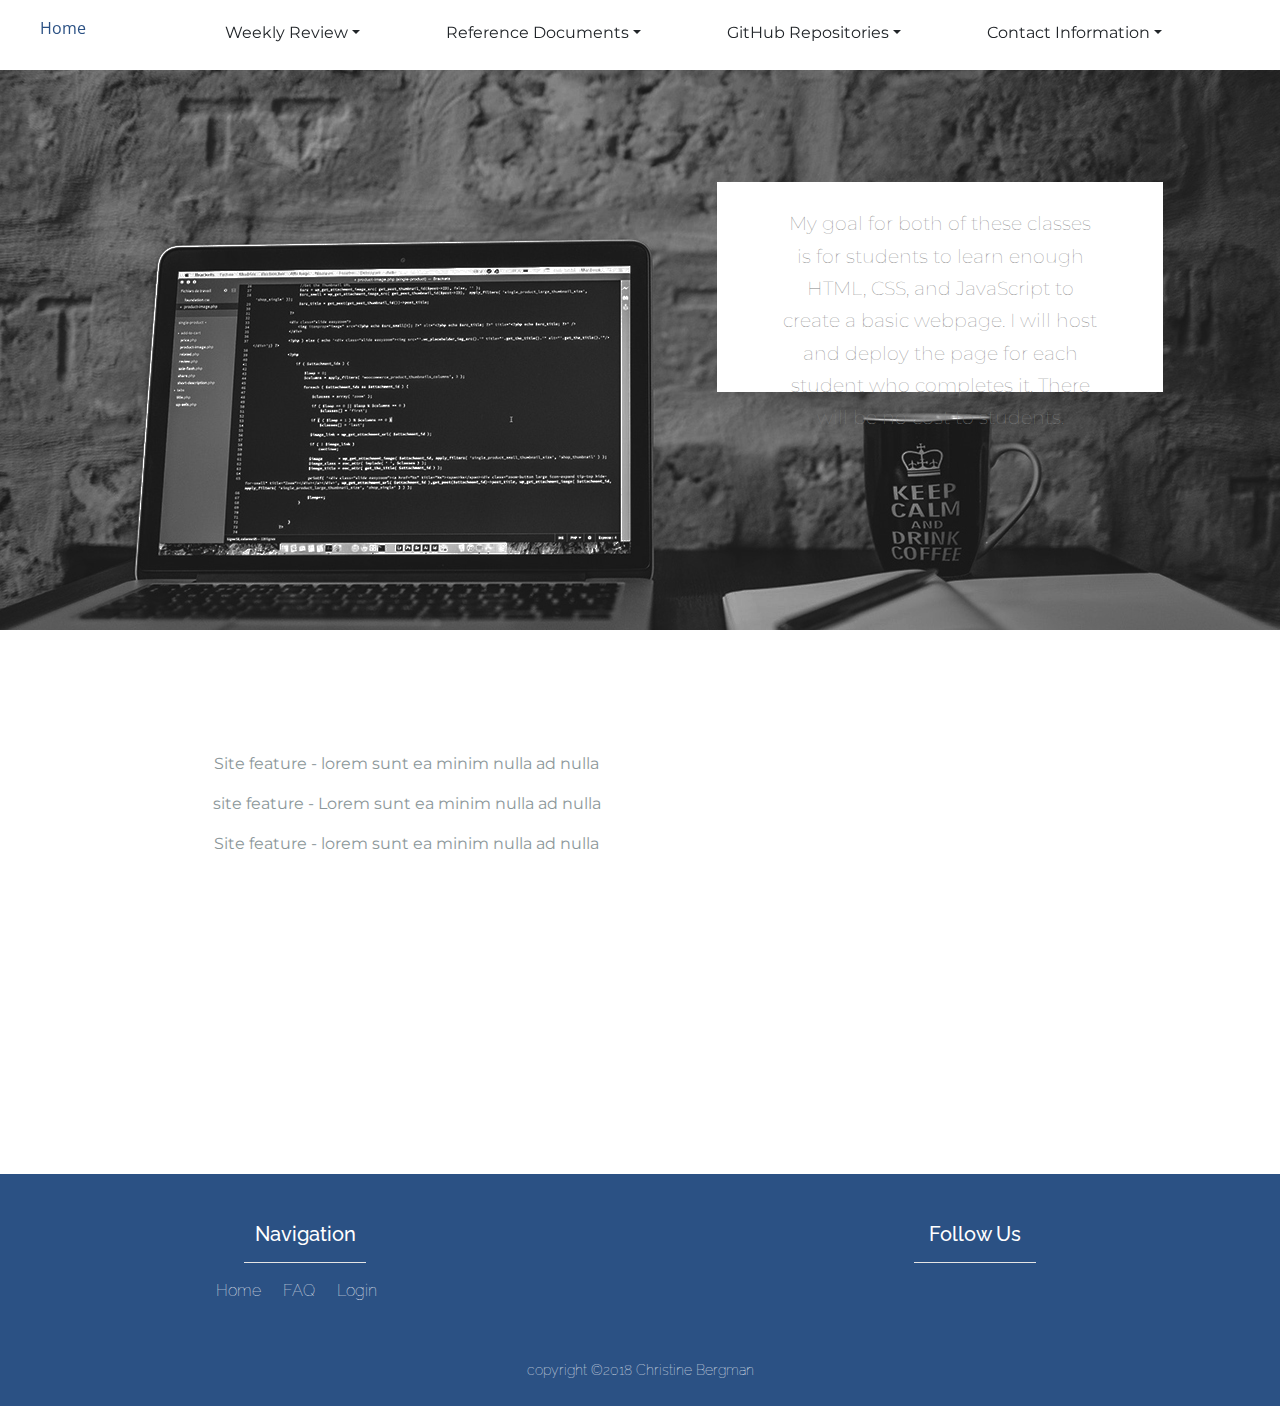
==== index.html @ e06fed04 "revise css and html pages with bs" ====
<!DOCTYPE html>
<html>

<head>
  <meta charset="utf-8" />
  <meta http-equiv="X-UA-Compatible" content="IE=edge">
  <title>Coding at EVPP</title>
  <meta name="viewport" content="width=device-width, initial-scale=1">
  <link href="https://fonts.googleapis.com/css?family=Raleway:300,400" rel="stylesheet">
  <link href="https://fonts.googleapis.com/css?family=Open+Sans:300,400" rel="stylesheet">
  <link href="https://fonts.googleapis.com/css?family=Montserrat:300,400" rel="stylesheet">
  <script src="https://cdnjs.cloudflare.com/ajax/libs/jquery/3.3.1/jquery.js"></script>
  <link rel="stylesheet" href="https://use.fontawesome.com/releases/v5.6.1/css/all.css" integrity="sha384-gfdkjb5BdAXd+lj+gudLWI+BXq4IuLW5IT+brZEZsLFm++aCMlF1V92rMkPaX4PP"
    crossorigin="anonymous">
  <link rel="stylesheet" href="https://maxcdn.bootstrapcdn.com/bootstrap/4.0.0/css/bootstrap.min.css" integrity="sha384-Gn5384xqQ1aoWXA+058RXPxPg6fy4IWvTNh0E263XmFcJlSAwiGgFAW/dAiS6JXm"
    crossorigin="anonymous">
  <link rel="stylesheet" type="text/css" media="screen" href="style.css" />
  <link rel="stylesheet" href="https://cdnjs.cloudflare.com/ajax/libs/animate.css/3.7.0/animate.min.css">

</head>

<body>
  <div class="container-fluid">
    <div class="nav-header sticky-top">
      <nav class="navbar navbar-expand-lg sticky-top">
          <li class="nav-item ml-2" style="list-style-type: none; margin-bottom: 25px;">
              <a class="nav-link main-nav home" href="index.html">Home</a>
            </li>
        <button class="navbar-toggler bg-dark text-white" type="button" data-toggle="collapse" data-target="#navbarSupportedContent"
          aria-controls="navbarSupportedContent" aria-expanded="false" aria-label="Toggle navigation">
          <span class="navbar-toggler-icon"></span>
        </button>

        <div class="collapse navbar-collapse" id="navbarSupportedContent">
          <ul class="navbar-nav ml-auto mr-4">         
         
            <li class="nav-item dropdown">
                <p class="nav-link dropdown-toggle" data-toggle="dropdown" role="button" aria-haspopup="true"
                  aria-expanded="false">Weekly Review</p>
                <div class="dropdown-menu">
                  <a class="dropdown-item" href="week1review.html">weeks 1-3</a>
                </div>
              </li>    
              <li class="nav-item dropdown">
                  <p class="nav-link dropdown-toggle" data-toggle="dropdown" role="button" aria-haspopup="true"
                    aria-expanded="false">Reference Documents</p>
                  <div class="dropdown-menu">
                    <a class="dropdown-item" href="html.html">HTML</a>
                    <a class="dropdown-item" href="css.html">CSS</a>
                  </div>
                </li>    
            <li class="nav-item dropdown">
                <p class="nav-link dropdown-toggle" data-toggle="dropdown" role="button" aria-haspopup="true"
                  aria-expanded="false">GitHub Repositories</p>
                <div class="dropdown-menu">
                  <a class="dropdown-item" href="https://github.com/wingchunkf/transitions">JS transitions/Audio</a>
                </div>
              </li>    
         
      <li class="nav-item dropdown">
          <p class="nav-link dropdown-toggle" data-toggle="dropdown" role="button" aria-haspopup="true"
            aria-expanded="false">Contact Information</p>
          <div class="dropdown-menu">
            <a class="dropdown-item" href="mailto:bergmanca@evsd.org">bergmanca@evsd.org</a>
          </div>
        </li> 
          
          </ul>
        </div>
      </nav>
    </div>

    <div class="header">
      <div class="row d-flex justify-content-center">
          <div class="row text-content">
              <div class="col-lg-6"></div>
              <div class="text col-lg-4 goal">        
                  <p class="px-5 my-3 goal-text">My goal for both of these classes is for students to learn enough HTML, CSS, and JavaScript to create a basic
                    webpage.
                    I will host and deploy the page for each student who completes it. There will be no cost to students.
                  </p>
              </div>
            </div>
          </div>
        </div>
      </div>

      <form class="login-register">
        <div class="row d-flex justify-content-center">
          <div class="login col-lg-5 mr-3">
            <h4 class="mt-5 mb-4">Login</h4>
            <div class="row d-flex justify-content-center">
              <input type="email" placeholder="Email" id="email" autocomplete="login-email">
            </div>

            <div class="row d-flex justify-content-center">
              <input type="password" placeholder="Password" name="password" id="password" autocomplete="user-password">
            </div>

            <div class="form-check pt-2">
              <input type="checkbox" class="form-check-input" id="exampleCheck1">
              <label class="form-check-label mr-5" for="exampleCheck1">Remember me</label>
              <p class="ml-3"><a href="#" class="password-link">Forgot password?</a></p>
            </div>
            <div class="row">
              <button class="login-button py-2 mb-2 mt-4" type="submit" value="Submit" id="login-submit">Log In</button>
            </div>
          </div>

          <div class="register col-lg-5">
            <div class="row">
              <div class="registration col mr-2">
                <h4 class="mt-3 mb-4">Register - It's free!</h4>
              </div>
            </div>
            <div class="row d-flex justify-content-center">
              <input type="text" placeholder="First Name" id="firstName" autocomplete="user-names" required>
            </div>
            <div class="row d-flex justify-content-center">
              <input type="text" placeholder="Last Name" id="lastName" autocomplete="user-last-name">
            </div>
            <div class="row d-flex justify-content-center">
              <input type="email" placeholder="Email" id="registration-email" autocomplete="users-email">
            </div>
            <div class="row d-flex justify-content-center">
              <input type="password" placeholder="Password" name="password" id="registration-password">
            </div>
            <div class="row">
              <button class="registration-button py-2 px-2 my-3" type="text" value="Register" id="registration-submit">Register</button>
            </div>
          </div>
        </div>
    </div>
  </div>
  </form>

  <div class="main-content">
    <div class="row">
      <div class="col-lg-8 info-card">       
        <h3 class="my-4"></h3>
        <p>Site feature - lorem sunt ea minim nulla ad nulla</p>
        <p>site feature - Lorem sunt ea minim nulla ad nulla</p>
        <p>Site feature - lorem sunt ea minim nulla ad nulla</p>    
      </div>
    </div>
  </div>
  </div>

  <footer>
    <div class="row d-flex justify-content-center">
      <div class="col-lg-3 mt-lg-5" id="footer-link">
        <h5>Navigation</h5>
        <hr>
        <a href="#">Home</a>
        <a href="#">FAQ</a>
        <a href="#">Login</a>
      </div>
      <div class="col-lg-3 mt-lg-33">
      
      </div>
      <div class="col-lg-3 mt-lg-5 footer-social-media">
        <h5 class="mb-lg-3">Follow Us</h5>
        <hr>
        <i class="fab fa-twitter pr-3"></i>
        <i class="fab fa-facebook-f pr-3"></i>
        <i class="fab fa-linkedin-in pr-3"></i>
        <i class="fab fa-instagram"></i>
      </div>
    </div>
    <p class="copyright mt-lg-5">copyright &copy;2018 Christine Bergman</p>
  </footer>
  </div>

 
  <script src="https://code.jquery.com/jquery-3.2.1.slim.min.js" integrity="sha384-KJ3o2DKtIkvYIK3UENzmM7KCkRr/rE9/Qpg6aAZGJwFDMVNA/GpGFF93hXpG5KkN"
    crossorigin="anonymous"></script>
  <script src="https://cdnjs.cloudflare.com/ajax/libs/popper.js/1.12.9/umd/popper.min.js" integrity="sha384-ApNbgh9B+Y1QKtv3Rn7W3mgPxhU9K/ScQsAP7hUibX39j7fakFPskvXusvfa0b4Q"
    crossorigin="anonymous"></script>
  <script src="https://maxcdn.bootstrapcdn.com/bootstrap/4.0.0/js/bootstrap.min.js" integrity="sha384-JZR6Spejh4U02d8jOt6vLEHfe/JQGiRRSQQxSfFWpi1MquVdAyjUar5+76PVCmYl"
    crossorigin="anonymous"></script>
    <script src="main.js"></script>
</body>

</html>
---- style.css ----
body {
  font-family: 'Montserrat', Sans-Serif;
  margin-left: -15px;
  margin-right: -15px;
  overflow-x: hidden;
  overflow-y: auto;
}

html {
  scroll-behavior: smooth;
}

.header {
  height: 35rem;
  background: url('images/applemd.jpg') center;
  background-position-y: 40%;
  background-repeat: no-repeat;
  color: white;
  position: relative;
  display: flex;
  justify-content: center; 
  align-items: center;  
}

.header h1, h5 {
  color: white;
  display: flex;
  justify-content: center;
}

.nav-header {
  height: 70px;
}

a.main-nav {
  color: #2b5184;
  font-family: 'Open Sans', sans-serif;
  transition: all 0.3s ease-in-out;
  border-bottom: 1px solid transparent;
}

#link2:hover, #link1:hover {
  opacity: 0.5;
}

.register-link {
  background: #2b5184;
  border-radius: 5px;
}

.register-link:hover {
  background: #3869aa !important;
  color: white !important;
}

a.register-link {
  color: white;
}

.navbar {
  transition: all 0.3s ease-in;
}

/* login and registration divs */

form {
  margin: 0 auto;
  width: 100%;
}

.login-register {
  width: 60%;
  margin: 0 auto;  
  color: #8c979a;
  text-align: center;
}

.login, .register {
  background: white;
  border-radius: 4px;
  padding: 15px 0;
  opacity: 0.5;
  transition: background-color ease-in 0.3s;
}

.registration, .login {
  padding-top: 1.5rem;
}

.login {
  margin-top: 2rem 0;
}

.password-link {
  color: #8c979a !important;
}

.password-link:hover, .password-link:active {
  color: #2b5184 !important;
  text-decoration: none;
}

input[type=password], input[type=email], input[type=text] {
  color: #1c7f9b;
  font-family: inherit;
  font-size: 18px;
  padding: 3px;
  margin-bottom: 15px; 
  width: 55%;
}

input::placeholder {
  font-family: 'Raleway:300';
  font-size: 16px !important;
  padding: 3px 0 0 0;
}

.form-check, .form-check p {
  display: inline-block;
  font-size: 14px !important;
}

.login-button, .registration-button {
  width: 8rem;
  background: #b5bcbe;
  color: white;
  font-weight: bold;
  border: transparent;
  margin: 0 auto;
  transition: all ease-in 0.2s;
}

.login-button:hover, .login-button:active, .registration-button:hover, .registration-button:active {
  box-shadow:  0px 3px 15px rgba(0,0,0,0.2);
  background-color: #7e868e;
}

.login, .register, .login-register {
  display: none;
}

.invalid {
  border: 1px solid red;
}



.nav-item {
  padding-right: 70px;
}

input::placeholder {
  font-family: 'Open Sans', sans-serif;
  font-size: 20px;
  margin-bottom: 0;
  padding-bottom: 0;
}

.input-group>.custom-select:not(:last-child),
.input-group>.form-control:not(:last-child) {
  border-top-right-radius: 5px;
  border-bottom-right-radius: 5px;
}

.fas.fa-search {
  background-color: #d3bba7;
  color: white;
  border-radius: 5px;
  font-size: 30px;
  transition: all 0.3s ease-in;
}

.fas.fa-search:hover {
  opacity: 0.7;
}

.home-link {
  font-weight: bold;
}

.main-content, .faq-page {
  width: 100%;
  height: 34rem;
  margin: 0 auto;
  background-position: 0 14%;
  position: relative;
}

.faq-page {
  height: 45rem;
}

.info-card {
  height: 20rem;  
  color: #8c979a;
  text-align: center;
  position: absolute;
  top: 18%;
}

footer {
  background-color: #2b5184;
  background-image: url("https://www.transparenttextures.com/patterns/dark-leather.png");
  color: white;
  height: 14.5rem;
  text-align: center;
  margin-bottom: 0 !important;
  padding-bottom: 0 !important;
  font-family: 'Raleway', sans-serif;
  font-weight: lighter;
}

.footer-social-media i {
  transition: all 0.3s ease-in;
  font-size: 22px;
}

.footer-social-media i:hover {
  opacity: 0.5;
}

#footer-link a {
  padding-right: 18px;
  color: white !important;
  transition: all 0.3s ease-in;
  margin-top: -100px;
}

#footer-link a:hover {
  opacity: 0.5;
}

hr {
  background-color: white !important;
  width: 40%;
}

.copyright {
  text-align: center;
  font-size: 14px;
}

.no-padding {
  padding: 0 !important;
}

.search-input {
  cursor: pointer;
}

.navbar-toggler-icon {
  color: #2b5184;
}

.btn-lg {
  background: #1e395e;
  color: white;
  border: transparent;
  transition: all 0.3s ease-in-out;
  box-shadow: 0px 3px 15px rgba(0, 0, 0, 0.2);
}

.btn-lg:hover,
.btn-lg:active {
  transform: scale(1.1);
  border: transparent;
  box-shadow: 3px 6px 18px rgba(0, 0, 0, 0.2);
  background: #2b5184;
  background: -webkit-linear-gradient(to right, #2b5184, #373B44);
  background: linear-gradient(to right, #2b5184, #373B44);
}

@media (max-width: 992px) {
  #link1,
  #link2,
  #link3 {
    color: white;
    padding: 0 !important;
    margin: 15px 0 5px 5px;
  }

  #link3 {
    background-color: transparent;
  }
}

/* map page */

#map {  
  top: 0;
  bottom:0; 
  right: 0;
  /* width: 40%;  */
  transition: all 0.3s; 
  height: 700px;
  overflow: visible;
 display: inline-block;
}

a.mapboxgl-ctrl-logo {
  display: none !important;
}

/* attempt to overcome nonsticky navbar on maps page */

.sticky-top {
  position: sticky !important;
}

#sticky-nav {
  position: sticky !important;
}

/* property image */





.goal-text {
  padding-top: 10px;
  max-height: 210px;
  font-family: 'Montserrat', sans-serif;
  font-weight: lighter;
  text-align: center;
  color: gray;
  line-height: 1.7;
}

.goal {
  margin-top: 2rem;
  margin-left: 4.8rem;
  background: white;
  height: 210px;
  line-height: 1.6;
  font-size: 19px;  

}

.text-content {
  margin-top: -12%;
}

.paragraph {
  margin-top: 5.5rem;
}
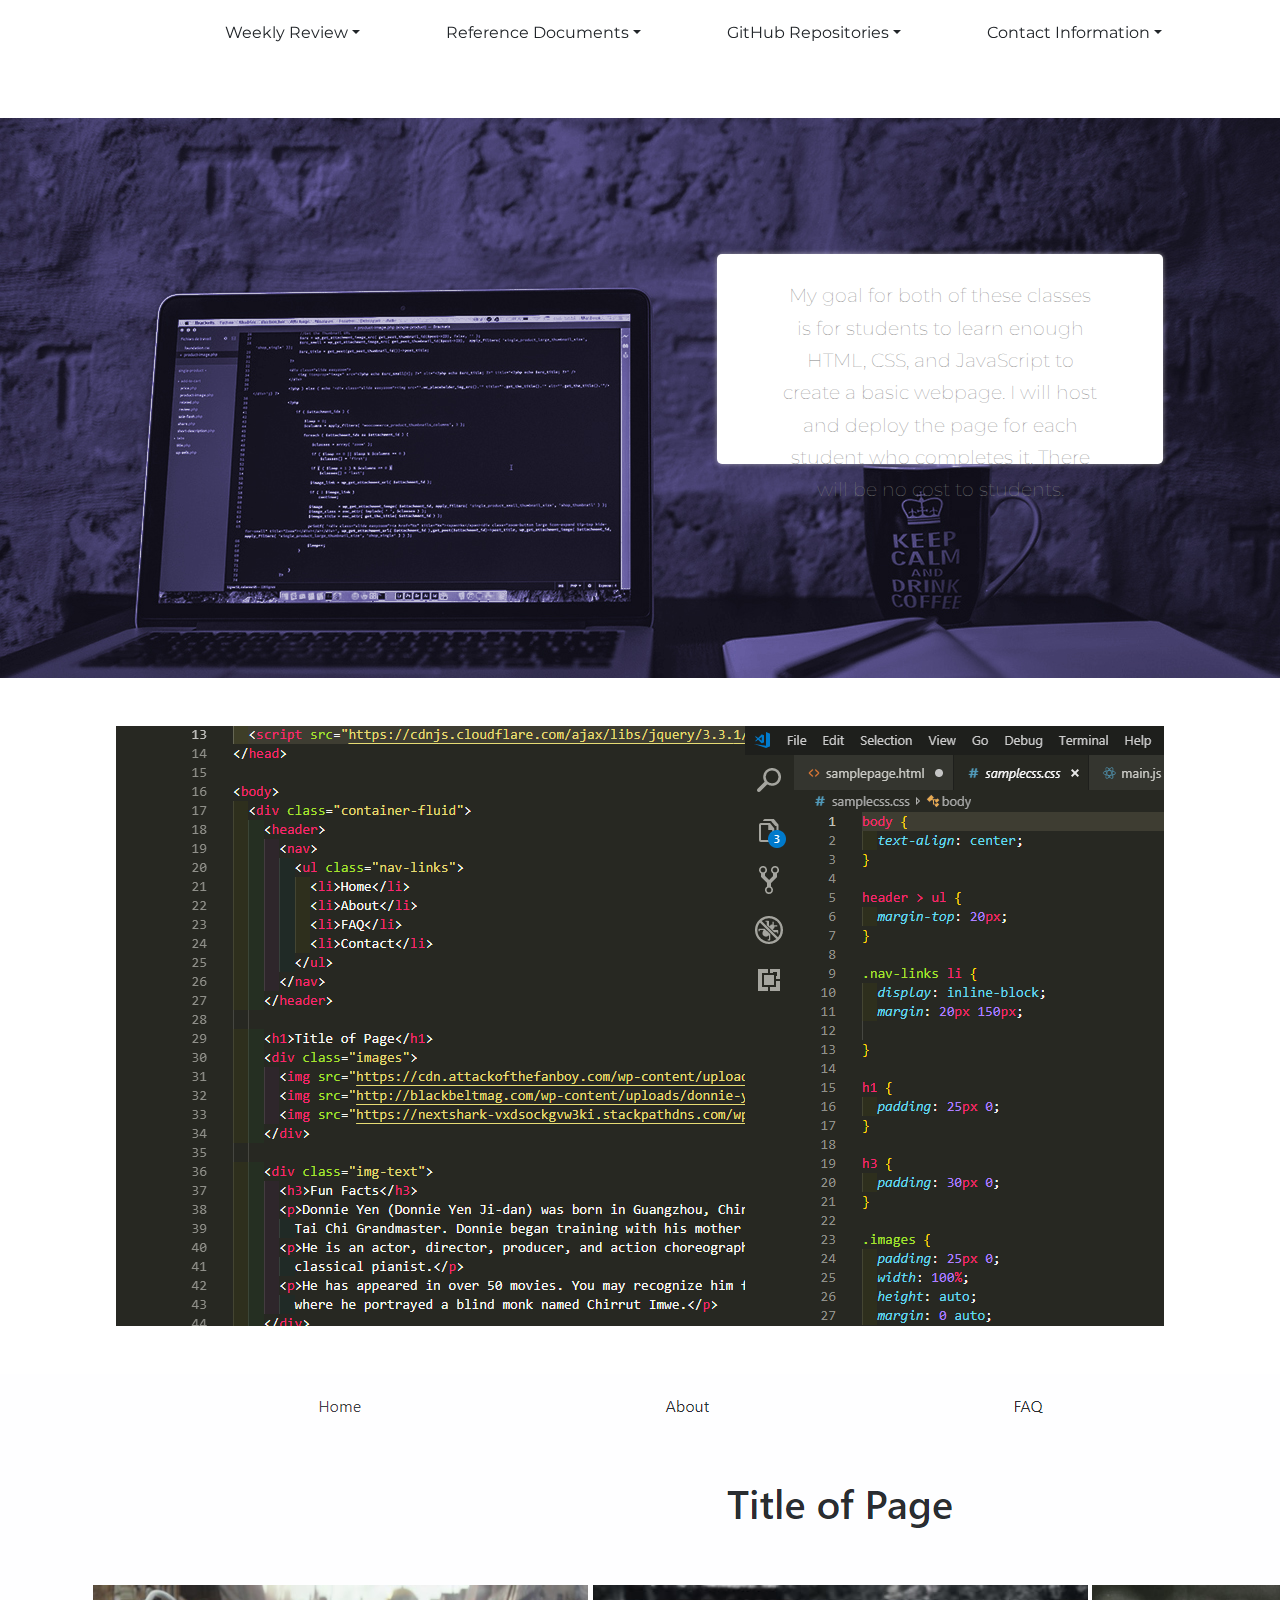
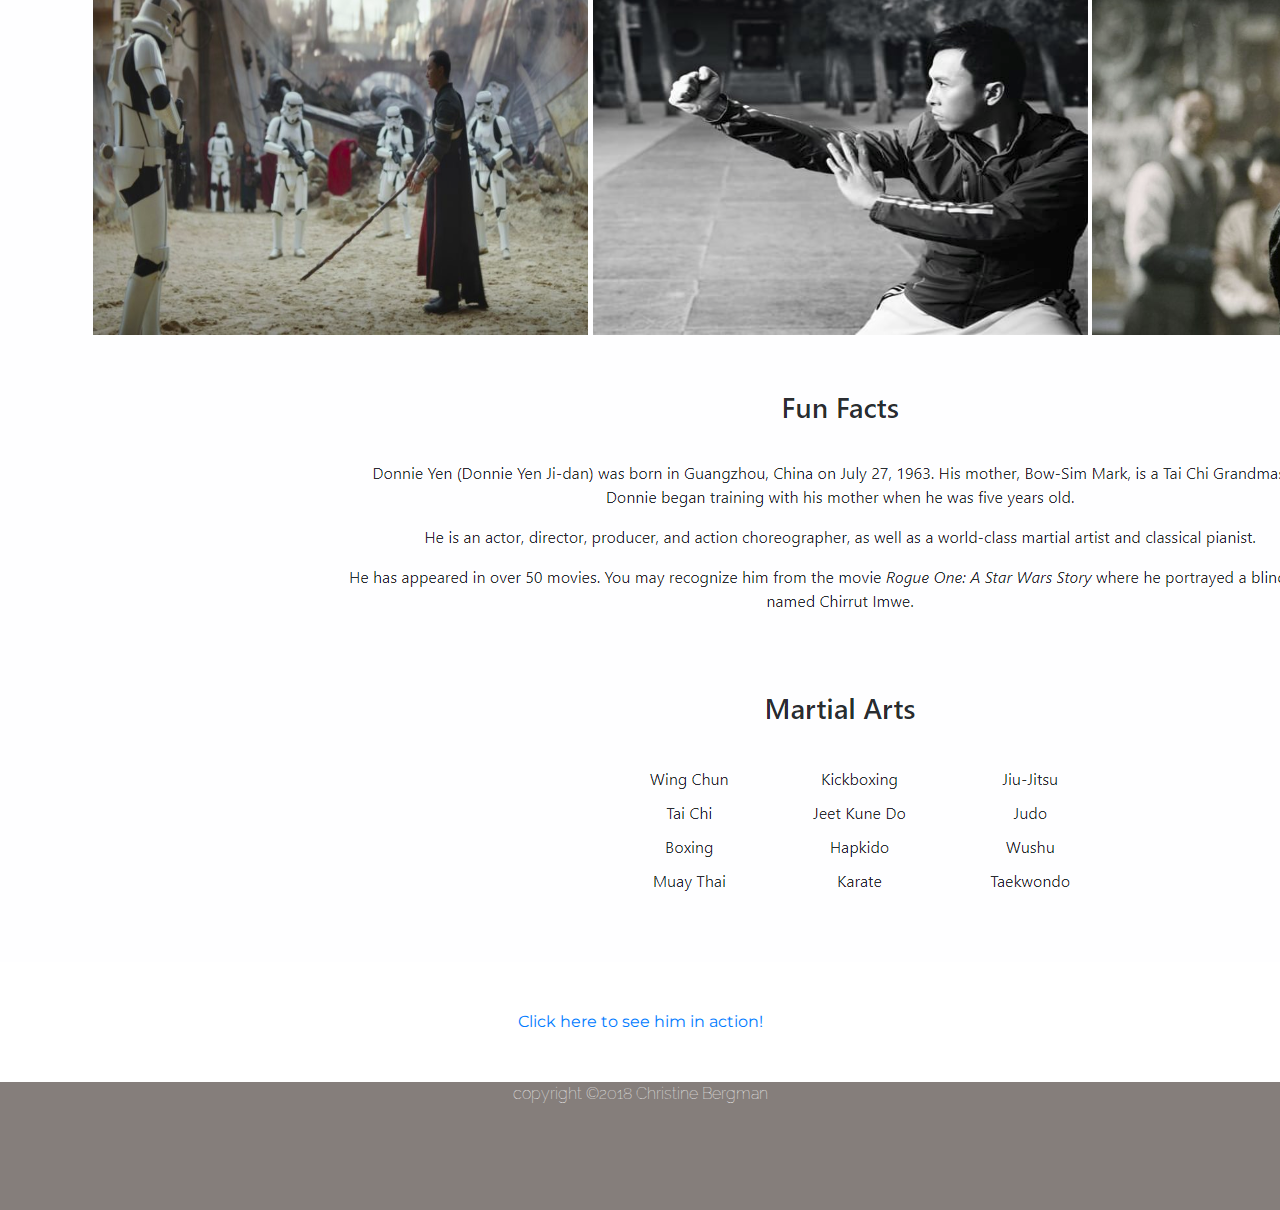
==== commit 22c0d6b3: "add sample page and code" ====
--- a/index.html
+++ b/index.html
@@ -23,131 +23,139 @@
   <div class="container-fluid">
     <div class="nav-header sticky-top">
       <nav class="navbar navbar-expand-lg sticky-top">
-          <li class="nav-item ml-2" style="list-style-type: none; margin-bottom: 25px;">
-              <a class="nav-link main-nav home" href="index.html">Home</a>
-            </li>
-        <button class="navbar-toggler bg-dark text-white" type="button" data-toggle="collapse" data-target="#navbarSupportedContent"
+        <li class="nav-item ml-2" style="list-style-type: none; margin-bottom: 25px;">
+          <a class="nav-link main-nav home" href="index.html">Home</a>
+        </li>
+        <button class="navbar-toggler bg-dark" type="button" data-toggle="collapse" data-target="#navbarSupportedContent"
           aria-controls="navbarSupportedContent" aria-expanded="false" aria-label="Toggle navigation">
           <span class="navbar-toggler-icon"></span>
         </button>
 
         <div class="collapse navbar-collapse" id="navbarSupportedContent">
-          <ul class="navbar-nav ml-auto mr-4">         
-         
+          <ul class="navbar-nav ml-auto mr-4">
             <li class="nav-item dropdown">
-                <p class="nav-link dropdown-toggle" data-toggle="dropdown" role="button" aria-haspopup="true"
-                  aria-expanded="false">Weekly Review</p>
-                <div class="dropdown-menu">
-                  <a class="dropdown-item" href="week1review.html">weeks 1-3</a>
-                </div>
-              </li>    
-              <li class="nav-item dropdown">
-                  <p class="nav-link dropdown-toggle" data-toggle="dropdown" role="button" aria-haspopup="true"
-                    aria-expanded="false">Reference Documents</p>
-                  <div class="dropdown-menu">
-                    <a class="dropdown-item" href="html.html">HTML</a>
-                    <a class="dropdown-item" href="css.html">CSS</a>
-                  </div>
-                </li>    
+              <p class="nav-link dropdown-toggle" data-toggle="dropdown" role="button" aria-haspopup="true"
+                aria-expanded="false">Weekly Review</p>
+              <div class="dropdown-menu mx-auto">
+                <a class="dropdown-item" href="week1review.html">weeks 1-3</a>
+              </div>
+            </li>
             <li class="nav-item dropdown">
-                <p class="nav-link dropdown-toggle" data-toggle="dropdown" role="button" aria-haspopup="true"
-                  aria-expanded="false">GitHub Repositories</p>
-                <div class="dropdown-menu">
-                  <a class="dropdown-item" href="https://github.com/wingchunkf/transitions">JS transitions/Audio</a>
-                </div>
-              </li>    
-         
-      <li class="nav-item dropdown">
-          <p class="nav-link dropdown-toggle" data-toggle="dropdown" role="button" aria-haspopup="true"
-            aria-expanded="false">Contact Information</p>
-          <div class="dropdown-menu">
-            <a class="dropdown-item" href="mailto:bergmanca@evsd.org">bergmanca@evsd.org</a>
-          </div>
-        </li> 
-          
+              <p class="nav-link dropdown-toggle" data-toggle="dropdown" role="button" aria-haspopup="true"
+                aria-expanded="false">Reference Documents</p>
+              <div class="dropdown-menu">
+                <a class="dropdown-item" href="html.html">HTML</a>
+                <a class="dropdown-item" href="css.html">CSS</a>
+              </div>
+            </li>
+            <li class="nav-item dropdown">
+              <p class="nav-link dropdown-toggle" data-toggle="dropdown" role="button" aria-haspopup="true"
+                aria-expanded="false">GitHub Repositories</p>
+              <div class="dropdown-menu">
+                <a class="dropdown-item" href="https://github.com/wingchunkf/transitions">JS transitions/Audio</a>
+              </div>
+            </li>
+
+            <li class="nav-item dropdown">
+              <p class="nav-link dropdown-toggle" data-toggle="dropdown" role="button" aria-haspopup="true"
+                aria-expanded="false">Contact Information</p>
+              <div class="dropdown-menu">
+                <a class="dropdown-item">bergmanca@evsd.org</a>
+              </div>
+            </li>
           </ul>
         </div>
       </nav>
     </div>
 
-    <div class="header">
+    <div class="header mt-5 pt-5">
       <div class="row d-flex justify-content-center">
-          <div class="row text-content">
-              <div class="col-lg-6"></div>
-              <div class="text col-lg-4 goal">        
-                  <p class="px-5 my-3 goal-text">My goal for both of these classes is for students to learn enough HTML, CSS, and JavaScript to create a basic
-                    webpage.
-                    I will host and deploy the page for each student who completes it. There will be no cost to students.
-                  </p>
-              </div>
-            </div>
+        <div class="row text-content">
+          <div class="col-lg-6"></div>
+          <div class="text col-lg-4 goal">
+            <p class="px-5 my-3 goal-text">My goal for both of these classes is for students to learn enough HTML, CSS,
+              and JavaScript to create a basic
+              webpage.
+              I will host and deploy the page for each student who completes it. There will be no cost to students.
+            </p>
           </div>
         </div>
       </div>
+    </div>
+  </div>
 
-      <form class="login-register">
+  <form class="login-register">
+    <div class="row d-flex justify-content-center">
+      <div class="login col-lg-5 mr-3">
+        <h4 class="mt-5 mb-4">Login</h4>
         <div class="row d-flex justify-content-center">
-          <div class="login col-lg-5 mr-3">
-            <h4 class="mt-5 mb-4">Login</h4>
-            <div class="row d-flex justify-content-center">
-              <input type="email" placeholder="Email" id="email" autocomplete="login-email">
-            </div>
+          <input type="email" placeholder="Email" id="email" autocomplete="login-email">
+        </div>
 
-            <div class="row d-flex justify-content-center">
-              <input type="password" placeholder="Password" name="password" id="password" autocomplete="user-password">
-            </div>
+        <div class="row d-flex justify-content-center">
+          <input type="password" placeholder="Password" name="password" id="password" autocomplete="user-password">
+        </div>
 
-            <div class="form-check pt-2">
-              <input type="checkbox" class="form-check-input" id="exampleCheck1">
-              <label class="form-check-label mr-5" for="exampleCheck1">Remember me</label>
-              <p class="ml-3"><a href="#" class="password-link">Forgot password?</a></p>
-            </div>
-            <div class="row">
-              <button class="login-button py-2 mb-2 mt-4" type="submit" value="Submit" id="login-submit">Log In</button>
-            </div>
-          </div>
+        <div class="form-check pt-2">
+          <input type="checkbox" class="form-check-input" id="exampleCheck1">
+          <label class="form-check-label mr-5" for="exampleCheck1">Remember me</label>
+          <p class="ml-3"><a href="#" class="password-link">Forgot password?</a></p>
+        </div>
+        <div class="row">
+          <button class="login-button py-2 mb-2 mt-4" type="submit" value="Submit" id="login-submit">Log In</button>
+        </div>
+      </div>
 
-          <div class="register col-lg-5">
-            <div class="row">
-              <div class="registration col mr-2">
-                <h4 class="mt-3 mb-4">Register - It's free!</h4>
-              </div>
-            </div>
-            <div class="row d-flex justify-content-center">
-              <input type="text" placeholder="First Name" id="firstName" autocomplete="user-names" required>
-            </div>
-            <div class="row d-flex justify-content-center">
-              <input type="text" placeholder="Last Name" id="lastName" autocomplete="user-last-name">
-            </div>
-            <div class="row d-flex justify-content-center">
-              <input type="email" placeholder="Email" id="registration-email" autocomplete="users-email">
-            </div>
-            <div class="row d-flex justify-content-center">
-              <input type="password" placeholder="Password" name="password" id="registration-password">
-            </div>
-            <div class="row">
-              <button class="registration-button py-2 px-2 my-3" type="text" value="Register" id="registration-submit">Register</button>
-            </div>
+      <div class="register col-lg-5">
+        <div class="row">
+          <div class="registration col mr-2">
+            <h4 class="mt-3 mb-4">Register - It's free!</h4>
           </div>
         </div>
+        <div class="row d-flex justify-content-center">
+          <input type="text" placeholder="First Name" id="firstName" autocomplete="user-names" required>
+        </div>
+        <div class="row d-flex justify-content-center">
+          <input type="text" placeholder="Last Name" id="lastName" autocomplete="user-last-name">
+        </div>
+        <div class="row d-flex justify-content-center">
+          <input type="email" placeholder="Email" id="registration-email" autocomplete="users-email">
+        </div>
+        <div class="row d-flex justify-content-center">
+          <input type="password" placeholder="Password" name="password" id="registration-password">
+        </div>
+        <div class="row">
+          <button class="registration-button py-2 px-2 my-3" type="text" value="Register" id="registration-submit">Register</button>
+        </div>
+      </div>
     </div>
-  </div>
+    </div>
+    </div>
   </form>
 
   <div class="main-content">
-    <div class="row">
-      <div class="col-lg-8 info-card">       
-        <h3 class="my-4"></h3>
-        <p>Site feature - lorem sunt ea minim nulla ad nulla</p>
-        <p>site feature - Lorem sunt ea minim nulla ad nulla</p>
-        <p>Site feature - lorem sunt ea minim nulla ad nulla</p>    
+    <div class="row d-flex justify-content-between">
+      <div class="col-lg-5 mr-3 code">
+        <img src="images/samplehtml.png" class="html-shot" alt="screenshot of html code"/>
+      </div>
+      <div class="col-lg-5 code">
+        <img src="images/samplecss.png" alt="screenshot of css code"/>
       </div>
     </div>
   </div>
+
+  <div class="sample-page col">
+    <img src="images/screencapture-file-C-Users-BERGMCJ2-coding_evpp-samplepage-html-2019-02-11-20_15_55.png" alt="web page with Donnie Yen" />
   </div>
 
+  <div class="video col my-5">
+    <div class="row d-flex justify-content-center">
+  <a href="https://youtu.be/TTy3f3ur1j8">Click here to see him in action!</a>
+</div>
+</div>
+
   <footer>
-    <div class="row d-flex justify-content-center">
+    <!-- <div class="row d-flex justify-content-center">
       <div class="col-lg-3 mt-lg-5" id="footer-link">
         <h5>Navigation</h5>
         <hr>
@@ -156,7 +164,6 @@
         <a href="#">Login</a>
       </div>
       <div class="col-lg-3 mt-lg-33">
-      
       </div>
       <div class="col-lg-3 mt-lg-5 footer-social-media">
         <h5 class="mb-lg-3">Follow Us</h5>
@@ -166,19 +173,21 @@
         <i class="fab fa-linkedin-in pr-3"></i>
         <i class="fab fa-instagram"></i>
       </div>
-    </div>
-    <p class="copyright mt-lg-5">copyright &copy;2018 Christine Bergman</p>
+    </div> -->
+    <div class="my-5">
+    <p class="copyright my-5">copyright &copy;2018 Christine Bergman</p>
+  </div>
   </footer>
   </div>
 
- 
+
   <script src="https://code.jquery.com/jquery-3.2.1.slim.min.js" integrity="sha384-KJ3o2DKtIkvYIK3UENzmM7KCkRr/rE9/Qpg6aAZGJwFDMVNA/GpGFF93hXpG5KkN"
     crossorigin="anonymous"></script>
   <script src="https://cdnjs.cloudflare.com/ajax/libs/popper.js/1.12.9/umd/popper.min.js" integrity="sha384-ApNbgh9B+Y1QKtv3Rn7W3mgPxhU9K/ScQsAP7hUibX39j7fakFPskvXusvfa0b4Q"
     crossorigin="anonymous"></script>
   <script src="https://maxcdn.bootstrapcdn.com/bootstrap/4.0.0/js/bootstrap.min.js" integrity="sha384-JZR6Spejh4U02d8jOt6vLEHfe/JQGiRRSQQxSfFWpi1MquVdAyjUar5+76PVCmYl"
     crossorigin="anonymous"></script>
-    <script src="main.js"></script>
+  <script src="main.js"></script>
 </body>
 
 </html>--- a/style.css
+++ b/style.css
@@ -12,7 +12,7 @@
 
 .header {
   height: 35rem;
-  background: url('images/applemd.jpg') center;
+  background: url('images/appleltpurple.jpg') center;
   background-position-y: 40%;
   background-repeat: no-repeat;
   color: white;
@@ -33,7 +33,7 @@
 }
 
 a.main-nav {
-  color: #2b5184;
+  color: white;
   font-family: 'Open Sans', sans-serif;
   transition: all 0.3s ease-in-out;
   border-bottom: 1px solid transparent;
@@ -49,7 +49,7 @@
 }
 
 .register-link:hover {
-  background: #3869aa !important;
+  background: #857e78!important;
   color: white !important;
 }
 
@@ -60,6 +60,8 @@
 .navbar {
   transition: all 0.3s ease-in;
 }
+
+
 
 /* login and registration divs */
 
@@ -96,7 +98,7 @@
 }
 
 .password-link:hover, .password-link:active {
-  color: #2b5184 !important;
+  color: #857e78 !important;
   text-decoration: none;
 }
 
@@ -198,11 +200,16 @@
   top: 18%;
 }
 
+.footer-bg {
+  background-image: url("https://www.transparenttextures.com/patterns/dark-leather.png");
+  background-color: #857e7b;
+}
+
 footer {
-  background-color: #2b5184;
+  background-color: #857e7b;
   background-image: url("https://www.transparenttextures.com/patterns/dark-leather.png");
   color: white;
-  height: 14.5rem;
+  height: 8rem;
   text-align: center;
   margin-bottom: 0 !important;
   padding-bottom: 0 !important;
@@ -235,9 +242,10 @@
   width: 40%;
 }
 
-.copyright {
+.copyright p {
   text-align: center;
   font-size: 14px;
+  padding-top: 2rem;
 }
 
 .no-padding {
@@ -249,7 +257,7 @@
 }
 
 .navbar-toggler-icon {
-  color: #2b5184;
+  color: #857e78;
 }
 
 .btn-lg {
@@ -265,7 +273,7 @@
   transform: scale(1.1);
   border: transparent;
   box-shadow: 3px 6px 18px rgba(0, 0, 0, 0.2);
-  background: #2b5184;
+  background: #857e78;
   background: -webkit-linear-gradient(to right, #2b5184, #373B44);
   background: linear-gradient(to right, #2b5184, #373B44);
 }
@@ -314,9 +322,6 @@
 /* property image */
 
 
-
-
-
 .goal-text {
   padding-top: 10px;
   max-height: 210px;
@@ -334,7 +339,8 @@
   height: 210px;
   line-height: 1.6;
   font-size: 19px;  
-
+  box-shadow: 0px 0px 5px rgba(249, 250, 252, 0.5); 
+  border-radius: 5px;
 }
 
 .text-content {
@@ -345,14 +351,40 @@
   margin-top: 5.5rem;
 }
 
-
-
-
-
-
-
-
-
-
-
-
+.main-content {
+  width: 80%;
+  height: 600px;
+  overflow: hidden;
+  margin: 3rem auto 3rem auto;
+}
+
+.code .html-shot {
+  transform: translateY(-30%);
+}
+
+.sample-page {
+  width: 70%; 
+}
+
+/* media queries */
+@media screen and (max-width: 1024px) {
+.goal-text {
+  font-size: 14px;
+ }
+}
+
+@media screen and (max-width: 425px) {
+  .goal {
+    display: none;
+  }
+}
+
+
+
+
+
+
+
+
+
+
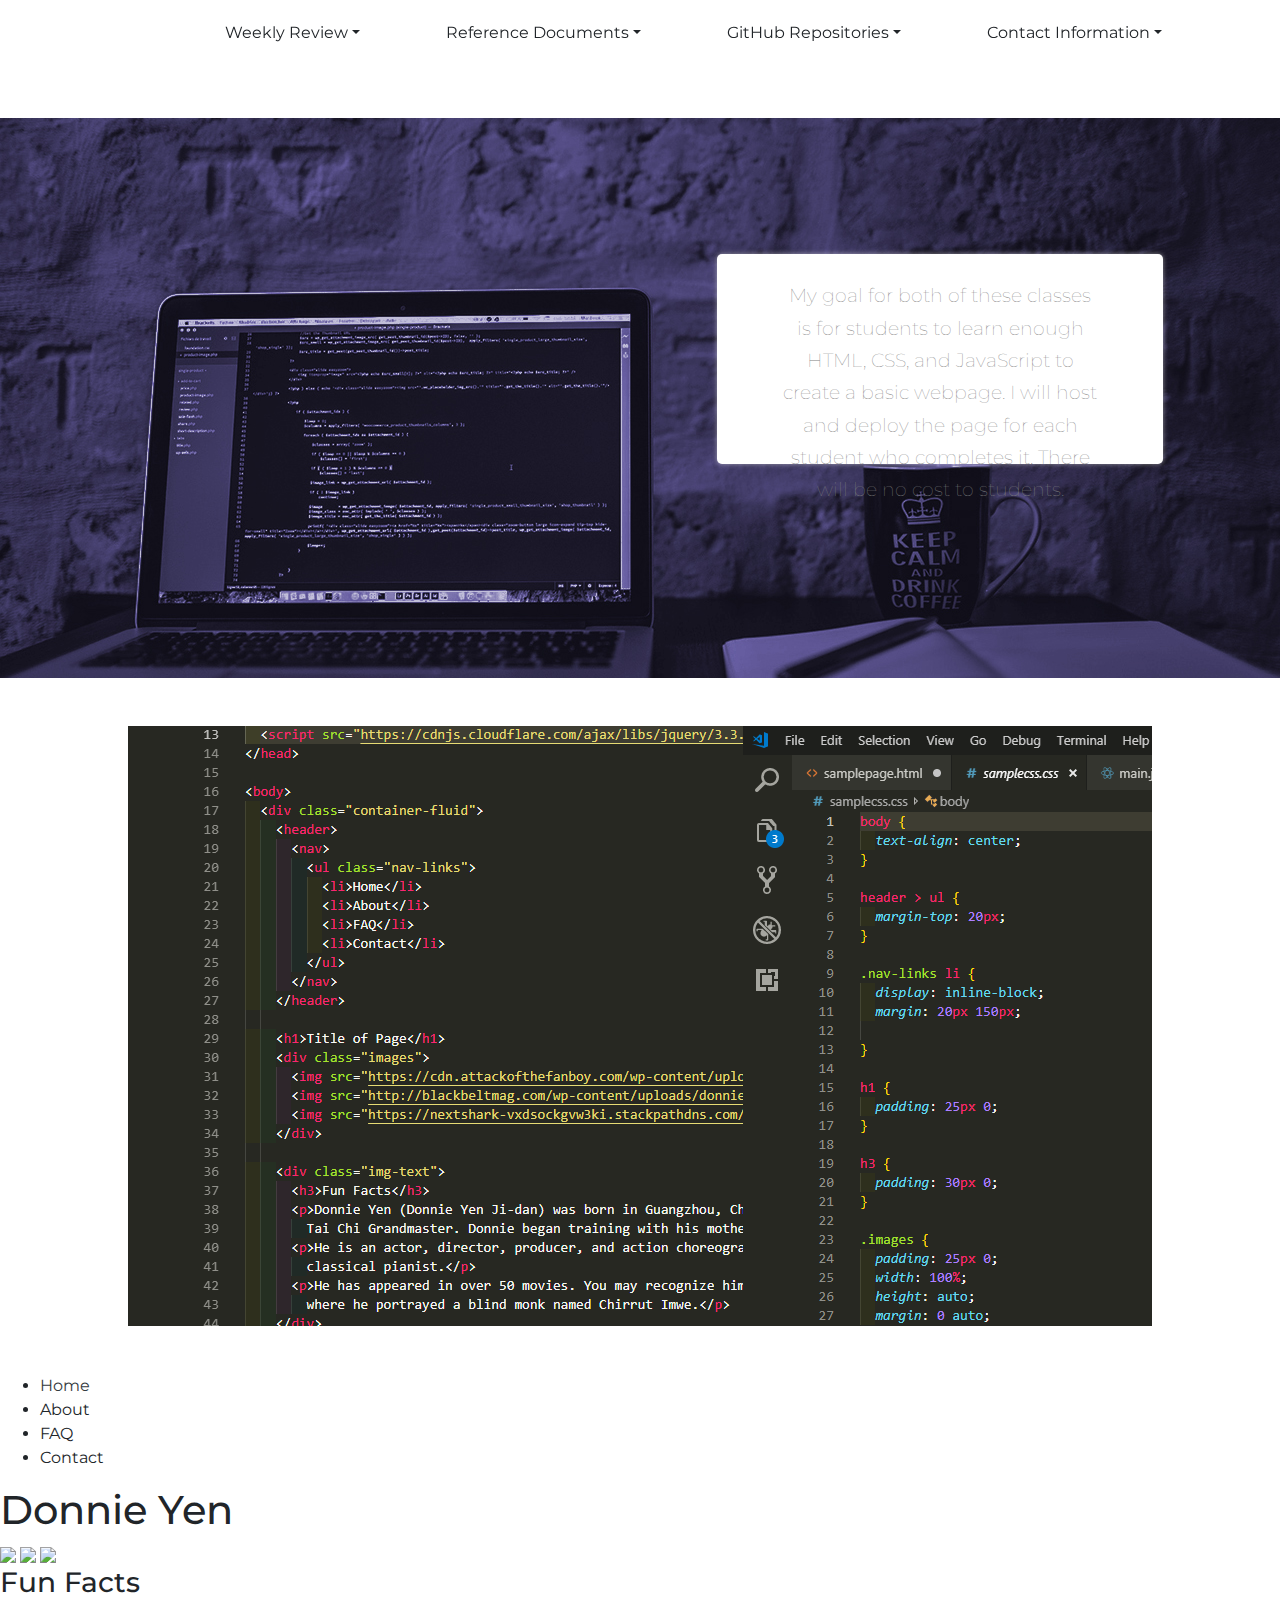
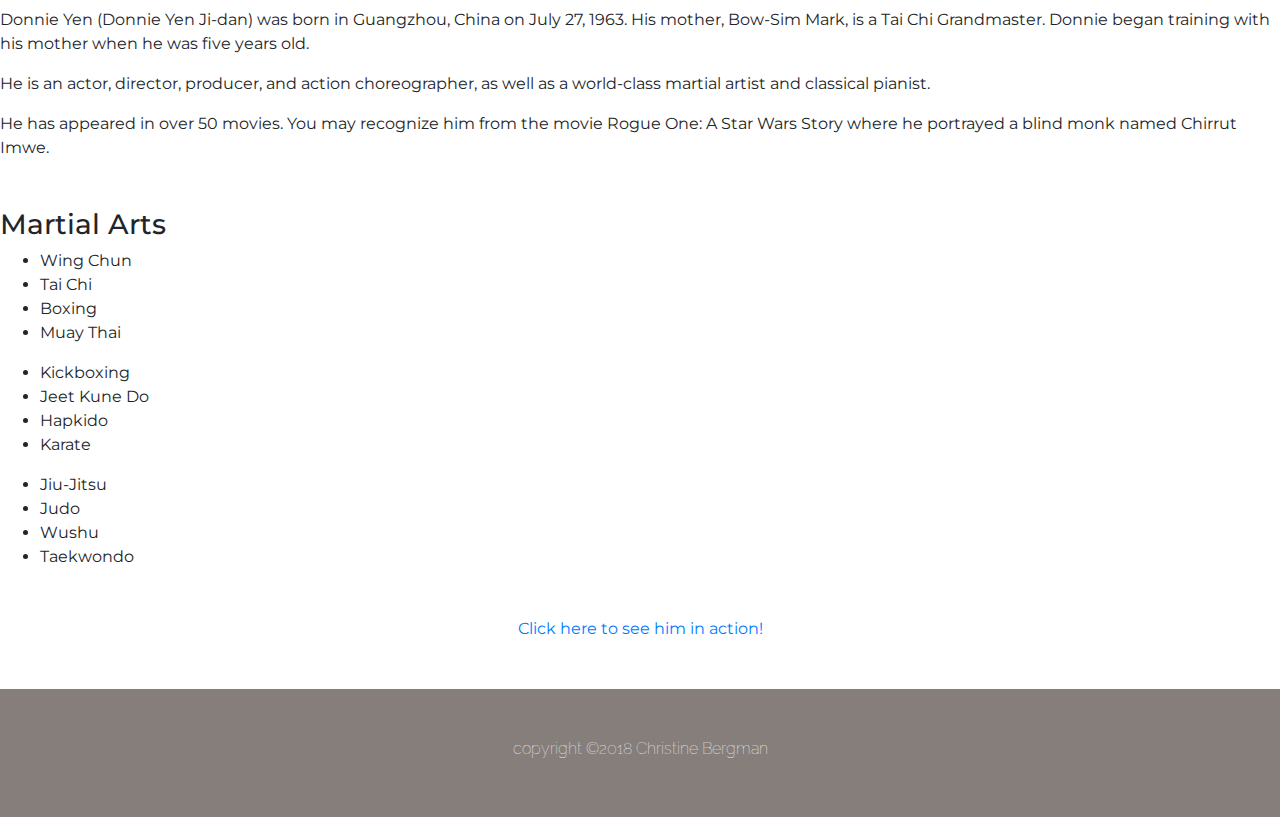
==== commit 545cc058: "remove extra div tag causing navbar disappearance" ====
--- a/index.html
+++ b/index.html
@@ -6,6 +6,9 @@
   <meta http-equiv="X-UA-Compatible" content="IE=edge">
   <title>Coding at EVPP</title>
   <meta name="viewport" content="width=device-width, initial-scale=1">
+  <link href="/YOUR_PATH/favicon.ico" rel="icon" type="image/x-icon" />
+  <link href="[data-uri]"
+    rel="icon" type="image/x-icon" />
   <link href="https://fonts.googleapis.com/css?family=Raleway:300,400" rel="stylesheet">
   <link href="https://fonts.googleapis.com/css?family=Open+Sans:300,400" rel="stylesheet">
   <link href="https://fonts.googleapis.com/css?family=Montserrat:300,400" rel="stylesheet">
@@ -22,7 +25,7 @@
 <body>
   <div class="container-fluid">
     <div class="nav-header sticky-top">
-      <nav class="navbar navbar-expand-lg sticky-top">
+      <nav class="navbar navbar-expand-lg">
         <li class="nav-item ml-2" style="list-style-type: none; margin-bottom: 25px;">
           <a class="nav-link main-nav home" href="index.html">Home</a>
         </li>
@@ -82,104 +85,90 @@
         </div>
       </div>
     </div>
-  </div>
 
-  <form class="login-register">
-    <div class="row d-flex justify-content-center">
-      <div class="login col-lg-5 mr-3">
-        <h4 class="mt-5 mb-4">Login</h4>
-        <div class="row d-flex justify-content-center">
-          <input type="email" placeholder="Email" id="email" autocomplete="login-email">
+    <div class="main-content">
+      <div class="row d-flex justify-content-between">
+        <div class="col-lg-5 mr-3 code">
+          <img src="images/samplehtml.png" class="html-shot" alt="screenshot of html code" />
         </div>
-
-        <div class="row d-flex justify-content-center">
-          <input type="password" placeholder="Password" name="password" id="password" autocomplete="user-password">
-        </div>
-
-        <div class="form-check pt-2">
-          <input type="checkbox" class="form-check-input" id="exampleCheck1">
-          <label class="form-check-label mr-5" for="exampleCheck1">Remember me</label>
-          <p class="ml-3"><a href="#" class="password-link">Forgot password?</a></p>
-        </div>
-        <div class="row">
-          <button class="login-button py-2 mb-2 mt-4" type="submit" value="Submit" id="login-submit">Log In</button>
-        </div>
-      </div>
-
-      <div class="register col-lg-5">
-        <div class="row">
-          <div class="registration col mr-2">
-            <h4 class="mt-3 mb-4">Register - It's free!</h4>
-          </div>
-        </div>
-        <div class="row d-flex justify-content-center">
-          <input type="text" placeholder="First Name" id="firstName" autocomplete="user-names" required>
-        </div>
-        <div class="row d-flex justify-content-center">
-          <input type="text" placeholder="Last Name" id="lastName" autocomplete="user-last-name">
-        </div>
-        <div class="row d-flex justify-content-center">
-          <input type="email" placeholder="Email" id="registration-email" autocomplete="users-email">
-        </div>
-        <div class="row d-flex justify-content-center">
-          <input type="password" placeholder="Password" name="password" id="registration-password">
-        </div>
-        <div class="row">
-          <button class="registration-button py-2 px-2 my-3" type="text" value="Register" id="registration-submit">Register</button>
+        <div class="col-lg-5 code">
+          <img src="images/samplecss.png" alt="screenshot of css code" />
         </div>
       </div>
     </div>
+
+    <header>
+      <nav>
+        <ul class="nav-links">
+          <li><a href="index.html" class="text-dark">Home</a></li>
+          <li>About</li>
+          <li>FAQ</li>
+          <li>Contact</li>
+        </ul>
+      </nav>
+    </header>
+
+    <h1>Donnie Yen</h1>
+    <div class="images">
+      <img src="https://cdn.attackofthefanboy.com/wp-content/uploads/2016/10/donnie-yen-rogue-one-760x428.jpg" class="left-img" />
+      <img src="http://blackbeltmag.com/wp-content/uploads/donnie-yen-photo-fist-black-white-1-476.jpg" class="center-img" />
+      <img src="https://nextshark-vxdsockgvw3ki.stackpathdns.com/wp-content/uploads/2017/03/B-1-768x512.jpg" class="right-img" />
     </div>
+
+    <div class="img-text">
+      <h3>Fun Facts</h3>
+      <p>Donnie Yen (Donnie Yen Ji-dan) was born in Guangzhou, China on July 27, 1963. His mother, Bow-Sim Mark, is a
+        Tai Chi Grandmaster. Donnie began training with his mother when he was five years old.</p>
+      <p>He is an actor, director, producer, and action choreographer, as well as a world-class martial artist and
+        classical pianist.</p>
+      <p>He has appeared in over 50 movies. You may recognize him from the movie <span>Rogue One: A Star Wars Story</span>
+        where he portrayed a blind monk named Chirrut Imwe.</p>
     </div>
-  </form>
 
-  <div class="main-content">
-    <div class="row d-flex justify-content-between">
-      <div class="col-lg-5 mr-3 code">
-        <img src="images/samplehtml.png" class="html-shot" alt="screenshot of html code"/>
+    <div class="martial-arts my-5">
+      <h3>Martial Arts</h3>
+      <div class="list1">
+        <ul>
+          <li>Wing Chun</li>
+          <li>Tai Chi</li>
+          <li>Boxing</li>
+          <li>Muay Thai</li>
+        </ul>
       </div>
-      <div class="col-lg-5 code">
-        <img src="images/samplecss.png" alt="screenshot of css code"/>
+      <div class="list2">
+        <ul>
+          <li>Kickboxing</li>
+          <li>Jeet Kune Do</li>
+          <li>Hapkido</li>
+          <li>Karate</li>
+        </ul>
+      </div>
+
+      <div class="list3">
+        <ul>
+          <li>Jiu-Jitsu</li>
+          <li>Judo</li>
+          <li>Wushu</li>
+          <li>Taekwondo</li>
+        </ul>
       </div>
     </div>
   </div>
 
-  <div class="sample-page col">
-    <img src="images/screencapture-file-C-Users-BERGMCJ2-coding_evpp-samplepage-html-2019-02-11-20_15_55.png" alt="web page with Donnie Yen" />
+  <div class="video col my-5">
+    <div class="row d-flex justify-content-center">
+      <a href="https://youtu.be/TTy3f3ur1j8">Click here to see him in action!</a>
+    </div>
   </div>
 
-  <div class="video col my-5">
+  <footer>
     <div class="row d-flex justify-content-center">
-  <a href="https://youtu.be/TTy3f3ur1j8">Click here to see him in action!</a>
-</div>
-</div>
-
-  <footer>
-    <!-- <div class="row d-flex justify-content-center">
-      <div class="col-lg-3 mt-lg-5" id="footer-link">
-        <h5>Navigation</h5>
-        <hr>
-        <a href="#">Home</a>
-        <a href="#">FAQ</a>
-        <a href="#">Login</a>
+      <div>
+        <p class="copyright pt-5">copyright &copy;2018 Christine Bergman</p>
       </div>
-      <div class="col-lg-3 mt-lg-33">
-      </div>
-      <div class="col-lg-3 mt-lg-5 footer-social-media">
-        <h5 class="mb-lg-3">Follow Us</h5>
-        <hr>
-        <i class="fab fa-twitter pr-3"></i>
-        <i class="fab fa-facebook-f pr-3"></i>
-        <i class="fab fa-linkedin-in pr-3"></i>
-        <i class="fab fa-instagram"></i>
-      </div>
-    </div> -->
-    <div class="my-5">
-    <p class="copyright my-5">copyright &copy;2018 Christine Bergman</p>
-  </div>
+    </div>
   </footer>
   </div>
-
 
   <script src="https://code.jquery.com/jquery-3.2.1.slim.min.js" integrity="sha384-KJ3o2DKtIkvYIK3UENzmM7KCkRr/rE9/Qpg6aAZGJwFDMVNA/GpGFF93hXpG5KkN"
     crossorigin="anonymous"></script>
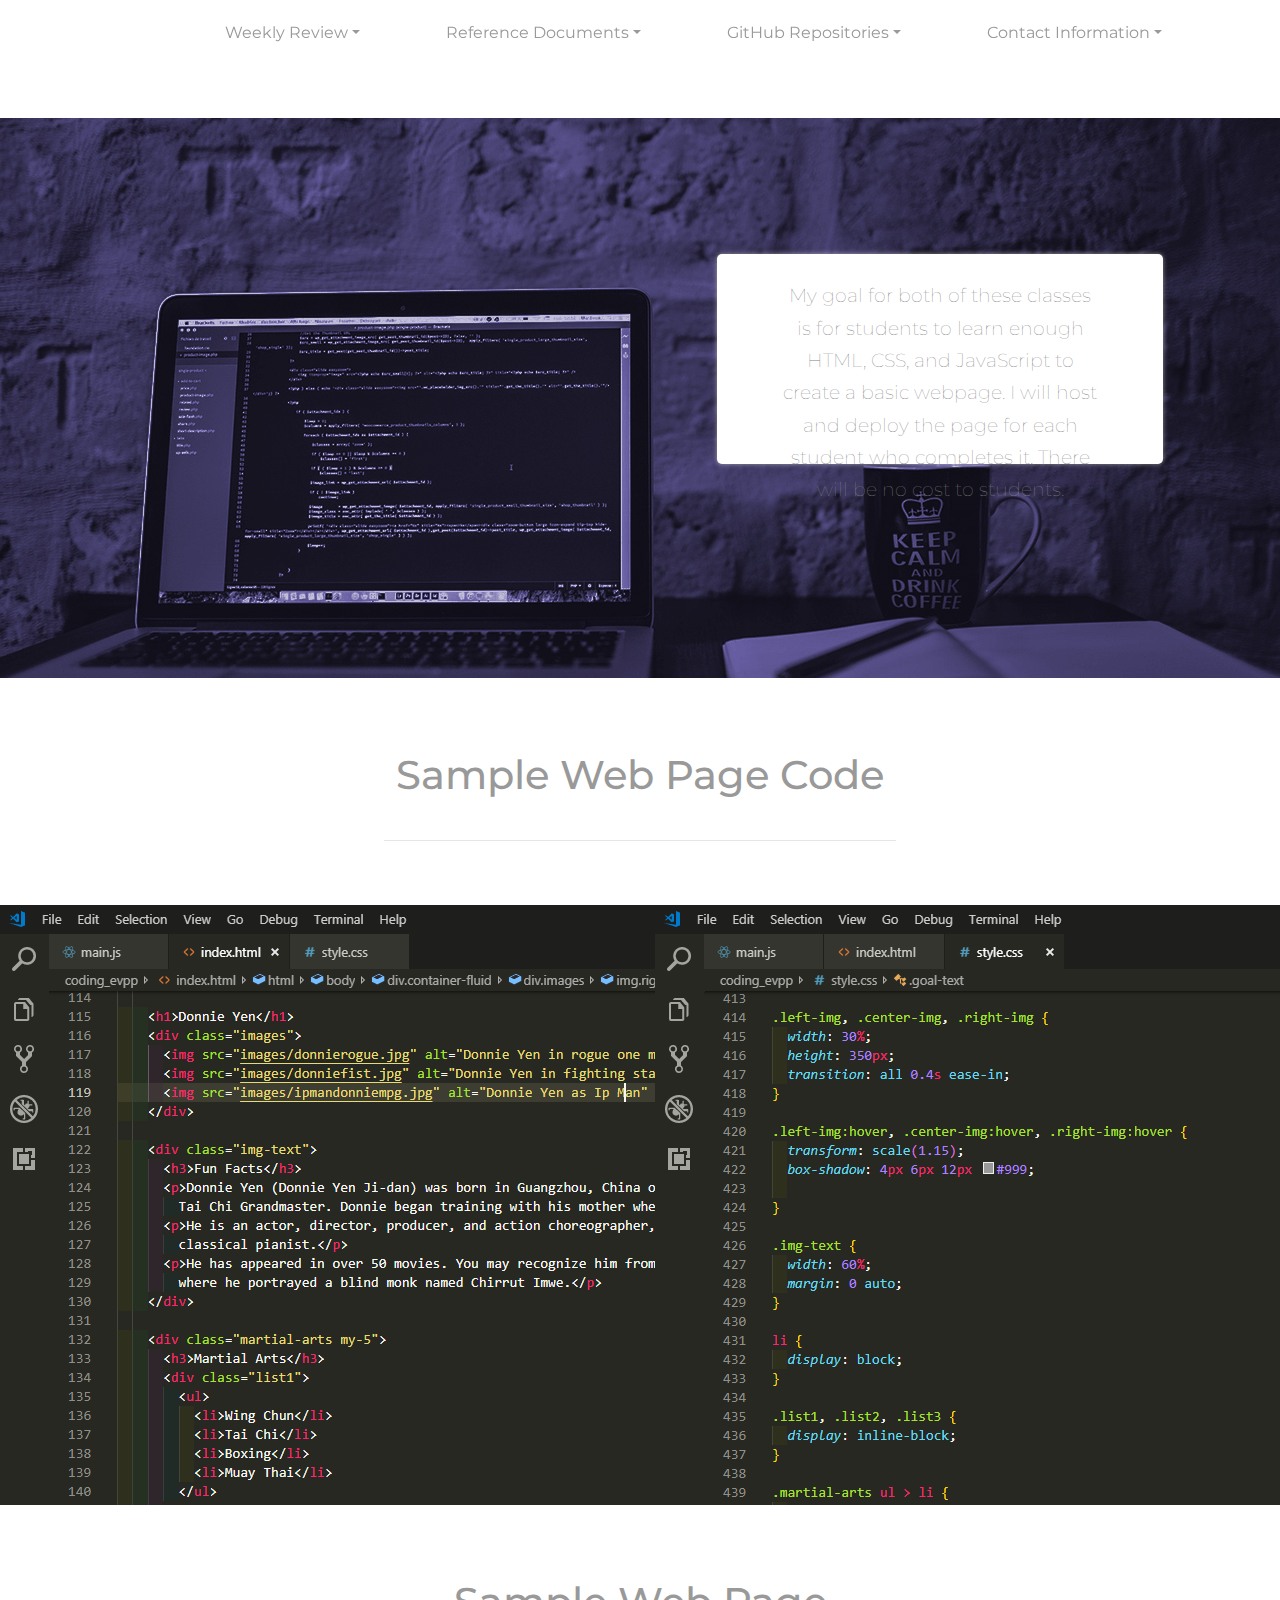
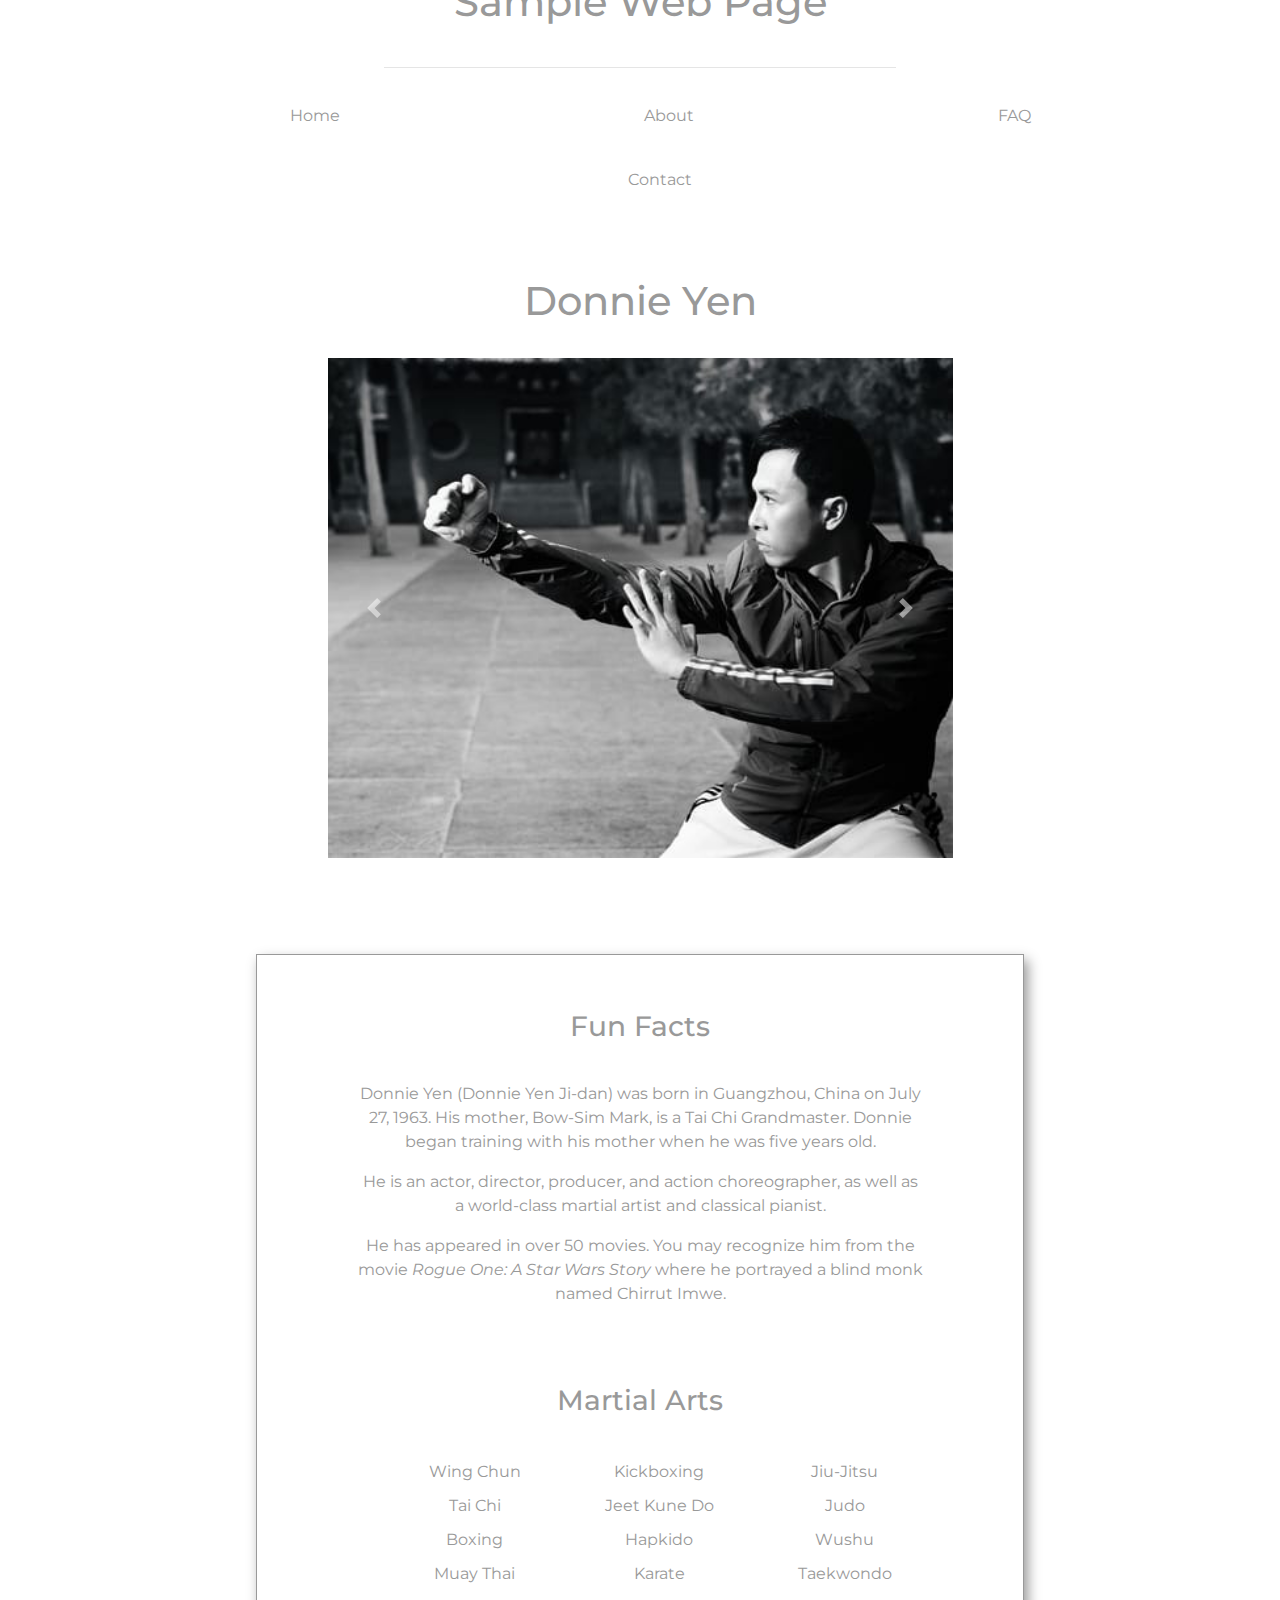
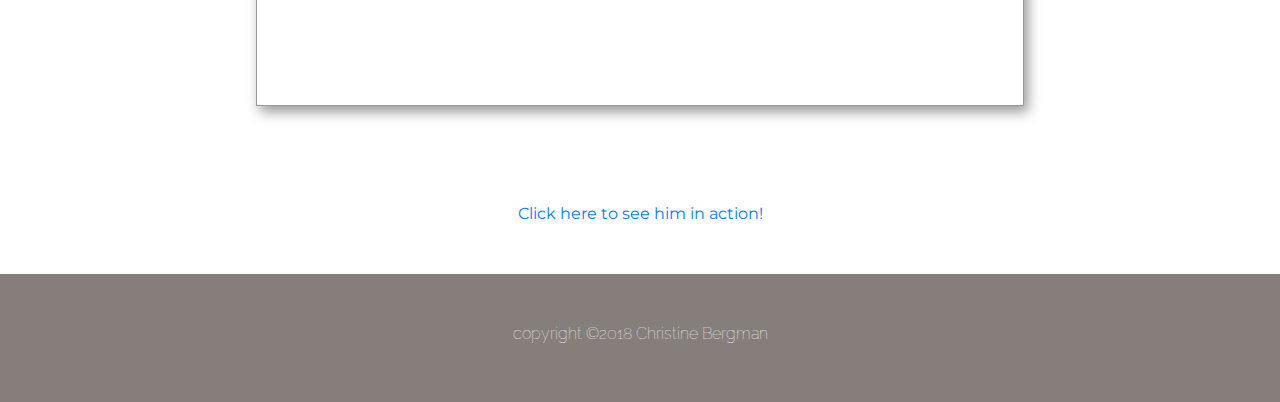
==== commit b4f50306: "add bs carousel" ====
--- a/index.html
+++ b/index.html
@@ -86,21 +86,25 @@
       </div>
     </div>
 
+    <h1 class="mt-5">Sample Web Page Code</h1>
+    <hr class="pb-5">
     <div class="main-content">
       <div class="row d-flex justify-content-between">
-        <div class="col-lg-5 mr-3 code">
-          <img src="images/samplehtml.png" class="html-shot" alt="screenshot of html code" />
-        </div>
-        <div class="col-lg-5 code">
-          <img src="images/samplecss.png" alt="screenshot of css code" />
-        </div>
-      </div>
-    </div>
-
-    <header>
+        <div class="col-lg-6">
+          <img src="images/htmlscreenshot.png" class="html-shot" alt="screenshot of html code" />
+        </div>
+        <div class="col-lg-6">
+          <img src="images/cssscreenshot.png" alt="screenshot of css code" />
+        </div>
+      </div>
+    </div>
+
+    <header class="pt-5 pb-4">
+      <h1>Sample Web Page</h1>
+      <hr>
       <nav>
         <ul class="nav-links">
-          <li><a href="index.html" class="text-dark">Home</a></li>
+          <li>Home</li>
           <li>About</li>
           <li>FAQ</li>
           <li>Contact</li>
@@ -109,10 +113,31 @@
     </header>
 
     <h1>Donnie Yen</h1>
-    <div class="images">
-      <img src="https://cdn.attackofthefanboy.com/wp-content/uploads/2016/10/donnie-yen-rogue-one-760x428.jpg" class="left-img" />
-      <img src="http://blackbeltmag.com/wp-content/uploads/donnie-yen-photo-fist-black-white-1-476.jpg" class="center-img" />
-      <img src="https://nextshark-vxdsockgvw3ki.stackpathdns.com/wp-content/uploads/2017/03/B-1-768x512.jpg" class="right-img" />
+
+    <div class="row d-flex justify-content-center">
+      <div class="col-6">
+        <div id="carouselExampleControls" class="carousel slide" data-ride="carousel">
+          <div class="carousel-inner">
+            <div class="carousel-item active">
+              <img class="d-block w-100 left-img" src="images/donniefist.jpg" alt="Donnie Yen in rogue one movie">
+            </div>
+            <div class="carousel-item">
+              <img class="d-block w-100 center-img" src="images/donnierogue.jpg" alt="Donnie Yen in fighting stance">
+            </div>
+            <div class="carousel-item">
+              <img class="d-block w-100 right-img" src="images/ipmandonniempg.jpg" alt="Donnie Yen as Ip Man">
+            </div>
+          </div>
+          <a class="carousel-control-prev" href="#carouselExampleControls" role="button" data-slide="prev">
+            <span class="carousel-control-prev-icon" aria-hidden="true"></span>
+            <span class="sr-only">Previous</span>
+          </a>
+          <a class="carousel-control-next" href="#carouselExampleControls" role="button" data-slide="next">
+            <span class="carousel-control-next-icon" aria-hidden="true"></span>
+            <span class="sr-only">Next</span>
+          </a>
+        </div>
+      </div>
     </div>
 
     <div class="img-text">
@@ -123,34 +148,32 @@
         classical pianist.</p>
       <p>He has appeared in over 50 movies. You may recognize him from the movie <span>Rogue One: A Star Wars Story</span>
         where he portrayed a blind monk named Chirrut Imwe.</p>
-    </div>
-
-    <div class="martial-arts my-5">
-      <h3>Martial Arts</h3>
-      <div class="list1">
-        <ul>
-          <li>Wing Chun</li>
-          <li>Tai Chi</li>
-          <li>Boxing</li>
-          <li>Muay Thai</li>
-        </ul>
-      </div>
-      <div class="list2">
-        <ul>
-          <li>Kickboxing</li>
-          <li>Jeet Kune Do</li>
-          <li>Hapkido</li>
-          <li>Karate</li>
-        </ul>
-      </div>
-
-      <div class="list3">
-        <ul>
-          <li>Jiu-Jitsu</li>
-          <li>Judo</li>
-          <li>Wushu</li>
-          <li>Taekwondo</li>
-        </ul>
+      <div class="martial-arts my-5">
+        <h3>Martial Arts</h3>
+        <div class="list1">
+          <ul>
+            <li>Wing Chun</li>
+            <li>Tai Chi</li>
+            <li>Boxing</li>
+            <li>Muay Thai</li>
+          </ul>
+        </div>
+        <div class="list2">
+          <ul>
+            <li>Kickboxing</li>
+            <li>Jeet Kune Do</li>
+            <li>Hapkido</li>
+            <li>Karate</li>
+          </ul>
+        </div>
+        <div class="list3">
+          <ul>
+            <li>Jiu-Jitsu</li>
+            <li>Judo</li>
+            <li>Wushu</li>
+            <li>Taekwondo</li>
+          </ul>
+        </div>
       </div>
     </div>
   </div>
--- a/style.css
+++ b/style.css
@@ -4,6 +4,7 @@
   margin-right: -15px;
   overflow-x: hidden;
   overflow-y: auto;
+  color: #999;
 }
 
 html {
@@ -180,16 +181,9 @@
   font-weight: bold;
 }
 
-.main-content, .faq-page {
-  width: 100%;
+.main-content {  
   height: 34rem;
-  margin: 0 auto;
-  background-position: 0 14%;
-  position: relative;
-}
-
-.faq-page {
-  height: 45rem;
+  margin: 0 auto;  
 }
 
 .info-card {
@@ -242,10 +236,10 @@
   width: 40%;
 }
 
-.copyright p {
+p .copyright {
   text-align: center;
   font-size: 14px;
-  padding-top: 2rem;
+  padding-top: 2rem !important;
 }
 
 .no-padding {
@@ -352,14 +346,8 @@
 }
 
 .main-content {
-  width: 80%;
   height: 600px;
-  overflow: hidden;
-  margin: 3rem auto 3rem auto;
-}
-
-.code .html-shot {
-  transform: translateY(-30%);
+  overflow: hidden;  
 }
 
 .sample-page {
@@ -379,12 +367,81 @@
   }
 }
 
-
-
-
-
-
-
-
-
-
+body {
+  text-align: center;  
+}
+
+/* css for sample page */
+
+header > ul {
+  margin-top: 20px;
+}
+
+.nav-links li {
+  display: inline-block;
+  margin: 20px 150px;
+
+}
+
+h1 {
+  padding: 25px 0;
+}
+
+h3 {
+  padding: 30px 0;
+}
+
+.images {
+  padding: 25px 0;
+  width: 100%;
+  height: auto;
+  margin: 0 auto;
+}
+
+.img-text {
+  padding: 25px 100px 50px 100px;
+  border: 1px solid #999;
+}
+
+.left-img, .center-img, .right-img { 
+  height: 500px;
+  box-shadow: 4px 6px 12px #999;
+}
+
+.img-text {
+  width: 60%;
+  margin: 6rem auto;
+  box-shadow: 4px 6px 12px #999;
+}
+
+li {
+  display: block;
+}
+
+.list1, .list2, .list3 {  
+  display: inline-block;
+}
+
+.martial-arts ul > li {
+  padding: 5px 20px;
+}
+
+span {
+  font-style: italic;
+}
+
+.donnie {
+  color: #999;
+}
+
+
+
+
+
+
+
+
+
+
+
+
